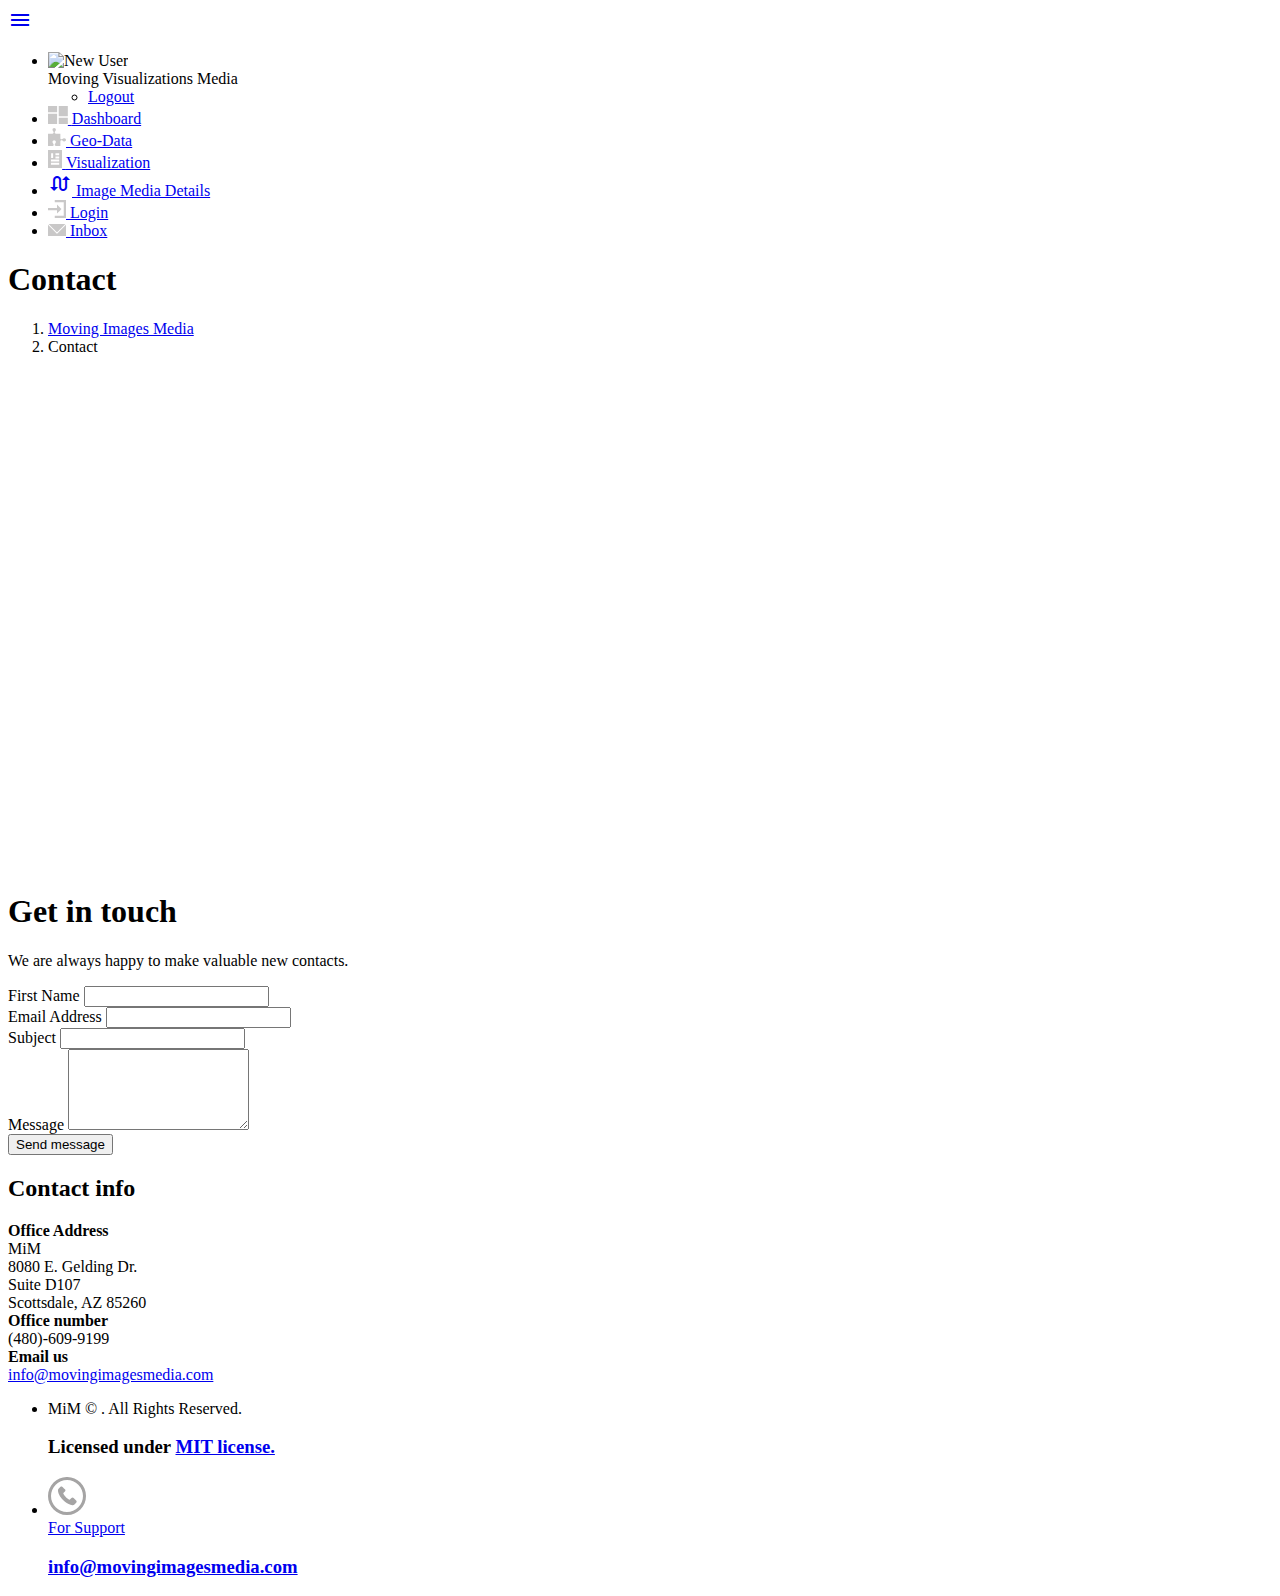
==== contact.html @ f36c9e36 "Add files via upload" ====
<!doctype html>
<html lang="">
<head>
<meta charset="utf-8">
<meta http-equiv="X-UA-Compatible" content="IE=edge">
<meta name="description" content="Contact Page | Moving Images Media">
<meta content="width=device-width, initial-scale=1, user-scalable=no" name="viewport">
<title>Contact Page | Moving Images Media</title>
<link rel="shortcut icon" type="image/x-icon" href="themes/images/favicon.ico">

<!-- Google icon -->
<link href="https://fonts.googleapis.com/icon?family=Material+Icons" rel="stylesheet">

<!-- Bootstrap css -->
<link rel="stylesheet" type="text/css" href="assets/css/bootstrap.min.css">

<!-- Propeller css -->
<link rel="stylesheet" type="text/css" href="assets/css/propeller.min.css">

<!-- Propeller theme css-->
<link rel="stylesheet" type="text/css" href="themes/css/propeller-theme.css" />

<!-- Propeller admin theme css-->
<link rel="stylesheet" type="text/css" href="themes/css/propeller-admin.css">

</head>

<body>
<!-- Header Starts -->
<!--Start Nav bar -->
<nav class="navbar navbar-inverse navbar-fixed-top pmd-navbar pmd-z-depth">

	<div class="container-fluid">
		<div class="pmd-navbar-right-icon pull-right navigation">


			<!-- Notifications -->

		<!-- Brand and toggle get grouped for better mobile display -->
		<div class="navbar-header">
			<a href="javascript:void(0);" data-target="basicSidebar" data-placement="left" data-position="slidepush" is-open="true" is-open-width="1200" class="btn btn-sm pmd-btn-fab pmd-btn-flat pmd-ripple-effect pull-left margin-r8 pmd-sidebar-toggle"><i class="material-icons md-light">menu</i></a>
		  <a href="index.html" class="navbar-brand">

		  </a>
		</div>
	</div>

</nav><!--End Nav bar -->
<!-- Header Ends -->

<!-- Sidebar Starts -->
<div class="pmd-sidebar-overlay"></div>

<!-- Left sidebar -->
<aside id="basicSidebar" class="pmd-sidebar  sidebar-default pmd-sidebar-slide-push pmd-sidebar-left pmd-sidebar-open bg-fill-darkblue sidebar-with-icons" role="navigation">
	<ul class="nav pmd-sidebar-nav">

		<!-- User info -->
		<li class="dropdown pmd-dropdown pmd-user-info visible-xs visible-md visible-sm visible-lg">
			<a aria-expanded="false" data-toggle="dropdown" class="btn-user dropdown-toggle media" data-sidebar="true" aria-expandedhref="javascript:void(0);">
				<div class="media-left">
					<img src="themes/images/user-icon.png" alt="New User">
				</div>
				<div class="media-body media-middle">Moving Visualizations Media</div>
				<div class="media-right media-middle"><i class="dic-more-vert dic"></i></div>
			</a>
			<ul class="dropdown-menu">
				<li><a href="login.html">Logout</a></li>
			</ul>
		</li><!-- End user info -->

		<li>
			<a class="pmd-ripple-effect" href="mimdex.html">
				<i class="media-left media-middle"><svg version="1.1" x="0px" y="0px" width="19.83px" height="18px" viewBox="287.725 407.535 19.83 18" enable-background="new 287.725 407.535 19.83 18"
	 xml:space="preserve">
<g>
	<path fill="#C9C8C8" d="M307.555,407.535h-9.108v10.264h9.108V407.535z M287.725,407.535v6.232h9.109v-6.232H287.725z
		 M296.834,415.271h-9.109v10.264h9.109V415.271z M307.555,419.303h-9.108v6.232h9.108V419.303z"/>
</g>
</svg></i>
				<span class="media-body">Dashboard</span>
			</a>
		</li>

		<li class="dropdown pmd-dropdown">
			<a aria-expanded="false" data-toggle="dropdown" class="btn-user dropdown-toggle media" data-sidebar="true" href="mimdex.html">
				<i class="media-left media-middle"><svg version="1.1" x="0px" y="0px" width="18px" height="18.001px" viewBox="0 0 18 18.001" enable-background="new 0 0 18 18.001" xml:space="preserve">
<path fill="#C9C8C8" d="M6.188,0.001C5.232,0.001,4.5,0.732,4.5,1.688c0,0.394,0.166,0.739,0.334,1.02L5.45,3.71
	c0.113,0.113,0.176,0.341,0.176,0.51v0.281c0,0.619-0.506,1.125-1.125,1.125H0.282c-0.169,0-0.281,0.112-0.281,0.281V17.72
	c0,0.168,0.112,0.281,0.281,0.281h4.219c0.619,0,1.125-0.506,1.125-1.125v-0.281c0-0.168-0.063-0.397-0.176-0.509
	c0,0-0.615-0.946-0.615-1.002C4.666,14.802,4.5,14.457,4.5,14.063c0-0.956,0.731-1.688,1.688-1.688s1.688,0.731,1.688,1.688
	c0,0.394-0.166,0.739-0.334,1.02l-0.616,1.002c-0.056,0.112-0.176,0.341-0.176,0.509v0.281c0,0.619,0.506,1.125,1.125,1.125h4.219
	c0.168,0,0.281-0.113,0.281-0.281V13.5c0-0.619,0.506-1.125,1.125-1.125h0.281c0.169,0,0.396,0.063,0.51,0.176
	c0,0,0.945,0.616,1.002,0.616c0.337,0.168,0.626,0.334,1.02,0.334c0.956,0,1.687-0.731,1.687-1.687c0-0.957-0.731-1.688-1.687-1.688
	c-0.394,0-0.738,0.166-1.02,0.334l-1.002,0.616c-0.113,0.056-0.341,0.176-0.51,0.176H13.5c-0.619,0-1.125-0.506-1.125-1.125V5.908
	c0-0.168-0.113-0.281-0.281-0.281H7.875c-0.619,0-1.125-0.506-1.125-1.125V4.221c0-0.168,0.063-0.397,0.176-0.51
	c0,0,0.616-0.945,0.616-1.001c0.168-0.281,0.334-0.626,0.334-1.02C7.875,0.733,7.144,0.002,6.188,0.001L6.188,0.001z"/>
</svg></i>
				<span class="media-body">Geo-Data</span>
				<div class="media-right media-bottom"><i class="dic-more-vert dic"></i></div>
			</a>
			<ul class="dropdown-menu">

			</ul>
		</li>
		<li class="dropdown pmd-dropdown">
			<a aria-expanded="false" data-toggle="dropdown" class="btn-user dropdown-toggle media" data-sidebar="true" href="mimdex.html">
				<i class="media-left media-middle"><svg version="1.1" x="0px" y="0px" width="14.187px" height="18px" viewBox="0 0 14.187 18" enable-background="new 0 0 14.187 18" xml:space="preserve">
				<path fill="#C9C8C8" d="M0,0v18h14.187V0H0z M3.121,3.293h2.023v4.767H3.121V3.293z M11.211,14.764H2.948v-2.022h8.263V14.764
					L11.211,14.764z M11.211,11.585H2.948V9.563h8.263V11.585L11.211,11.585z M11.211,8.407H7.455V6.385h3.756V8.407z M11.211,5.229
					H7.455V3.207h3.756V5.229z"/>
				</svg></i>
				<span class="media-body">Visualization</span>
				<div class="media-right media-bottom"><i class="dic-more-vert dic"></i></div>
			</a>
			<ul class="dropdown-menu">

			</ul>
		</li>
		<li class="dropdown pmd-dropdown">
			<a aria-expanded="false" data-toggle="dropdown" class="btn-user dropdown-toggle media" data-sidebar="true" href="mimdex.html">
				<i class="material-icons media-left pmd-sm">swap_calls</i>
				<span class="media-body">Image Media Details</span>
				<div class="media-right media-bottom"><i class="dic-more-vert dic"></i></div>
			</a>
			<ul class="dropdown-menu">
			</ul>
		</li>
		<li>
			<a class="pmd-ripple-effect" href="login.html">
				<i class="media-left media-middle">
				<svg version="1.1" id="Layer_1" x="0px" y="0px" width="18px" height="18px" viewBox="288.64 337.535 18 18" enable-background="new 288.64 337.535 18 18" xml:space="preserve">
				<path fill="#C9C8C8" d="M295.39,337.535v2.25h9v13.5h-9v2.25h11.25v-18H295.39z M297.64,342.035v3.375h-9v2.25h9v3.375l3.375-3.375
					l1.125-1.125l-1.125-1.125L297.64,342.035z"/>
				</svg></i>
				<span class="media-body">Login</span>
			</a>
		</li>
		<li>
			<a class="pmd-ripple-effect" href="inbox.html">
				<i class="media-left media-middle">
				<svg version="1.1" x="0px" y="0px" width="18px" height="12.479px" viewBox="288.64 363.118 18 12.479" enable-background="new 288.64 363.118 18 12.479" xml:space="preserve">
					<g transform="translate(641.29613,1096.2351)">
						<path fill="#C9C8C8" d="M-352.656-726.466v-5.828l4.484,4.484c2.467,2.466,4.499,4.484,4.516,4.484s2.049-2.018,4.516-4.484
							l4.484-4.484v5.828v5.828h-9h-9V-726.466z M-347.854-728.929l-4.188-4.188h8.385h8.386l-4.188,4.188
							c-2.304,2.303-4.192,4.188-4.198,4.188S-345.551-726.626-347.854-728.929z"/>
					</g>
				</svg></i>
				<span class="media-body">Inbox</span>
			</a>
		</li>


	</ul>
</aside><!-- End Left sidebar -->
<!-- Sidebar Ends -->

<!--content area start-->
<div id="content" class="pmd-content inner-page">

	<!--tab start-->
	<div class=" container-fluid full-width-container contact">
		<div class="row map-location">
			<div class="section col-lg-12 col-md-12 col-sm-12 col-xs-12" id="contact">
				<!--section-title -->
				<h1 class="section-title" id="contact-title">
					<span class="ff-titillium">Contact</span>
				</h1><!--section-title end -->
				<!--breadcrum start-->
                <ol class="breadcrumb text-left">
                  <li><a href="mimdex.html">Moving Images Media</a></li>
                  <li class="active">Contact</li>
                </ol><!--breadcrum end -->

				<section class="contact-page">
   					<div class="row contact-map">
      					<div class="iframe-overlay" style="max-width:100%;overflow:hidden;height:500px;">
      						<div style="height:100%; width:100%;max-width:100%;" id="google-maps-display">
            					<iframe src="https://www.google.com/maps/embed?pb=!1m18!1m12!1m3!1d5587.899611825047!2d-111.9062064513579!3d33.6160709955108!2m3!1f0!2f0!3f0!3m2!1i1024!2i768!4f13.1!3m3!1m2!1s0x872b744d1d77e825%3A0xfa8511f7c7767cc0!2s8080+E+Gelding+Dr+D107%2C+Scottsdale%2C+AZ+85260!5e0!3m2!1sen!2sus!4v1547985041701" width="100%" height="100%" frameborder="0" style="border:0" allowfullscreen></iframe>
      						</div>
      					</div>
      					<div class="contact-form">
      						<div>
        						<div class="row">
          							<div class="col-lg-8 col-lg-offset-2 col-md-8 col-md-offset-2 col-sm-12 col-xs-12">
                						<div class="contact-details pmd-card pmd-z-depth fill">
                    						<div class="col-lg-8 col-md-8 col-sm-8 col-xs-12 feedback-form">
                        						<h1 class="pmd-display1">Get in touch</h1>
                        						<p class="sub-title">We are always happy to make valuable new contacts.</p>
                        						<div class="common-form-style">
													<form class="account-setting" method="post">
														<div class="row">
															<div class="col-lg-6">
																<div class="form-group pmd-textfield pmd-textfield-floating-label">
																	<label for="fname">First Name</label>
																	<input type="text" class="form-control" id="fname">
																</div>
															</div>
															<div class="col-lg-6">
																<div class="form-group pmd-textfield pmd-textfield-floating-label">
																	<label for="email">Email Address</label>
																	<input type="email" class="form-control" id="email">
																</div>
															</div>
														</div>
														<div class="form-group pmd-textfield pmd-textfield-floating-label">
															<label for="sub">Subject</label>
															<input type="text" id="sub" class="form-control">
														</div>
														<div class="form-group pmd-textfield pmd-textfield-floating-label">
															<label for="message">Message</label>
															<textarea id="message" class="form-control" rows="5"></textarea>
														</div>
														<button class="btn pmd-btn-raised pmd-ripple-effect btn-primary green " type="submit">Send message</button>
													</form>
                        						</div>
                    						</div>
											<div class="col-lg-4 col-md-4 col-sm-4 col-xs-12 adress-col">
												<h2 class="content-title">Contact info</h2>
												<div class="contact-info location">
													<span><b>Office Address</b><br>
													MiM <br>8080 E. Gelding Dr.<br>Suite D107 <br>Scottsdale, AZ 85260</span>
												</div>
												<div class="contact-info customer-care">
													<span><b>Office number</b><br>
													(480)-609-9199</span>
												</div>
												<div class="contact-info mail-us">
													<span><b>Email us</b><br>
													<a href="mailto:info@movingimagesmedia.com">info@movingimagesmedia.com</a></span>
												</div>
											</div>
           								</div>
            						</div>
         						</div>
       						</div>
     					</div>
  					</div>
 				</section> <!-- section content end 8080 East Gelding Dr., Suite D107 Scottsdale, AZ 85260
480.609.9199   |   info@movingimagesmedia.com-->
			</div>
		</div>
	</div><!-- tab end -->

</div><!-- content area end -->

<!-- Footer Starts -->
<footer class="admin-footer">
 <div class="container-fluid">
 	<ul class="list-unstyled list-inline">
	 	<li>
			<span class="pmd-card-subtitle-text">MiM &copy; <span class="auto-update-year"></span>. All Rights Reserved.</span>
			<h3 class="pmd-card-subtitle-text">Licensed under <a href="https://opensource.org/licenses/MIT" target="_blank">MIT license.</a></h3>
        </li>

        <li class="pull-right for-support">
			<a href="mailto:info@movingimagesmedia.com">
          		<div>
					<svg x="0px" y="0px" width="38px" height="38px" viewBox="0 0 38 38" enable-background="new 0 0 38 38">
<g><path fill="#A5A4A4" d="M25.621,21.085c-0.642-0.682-1.483-0.682-2.165,0c-0.521,0.521-1.003,1.002-1.524,1.523
		c-0.16,0.16-0.24,0.16-0.44,0.08c-0.321-0.2-0.683-0.32-1.003-0.521c-1.483-0.922-2.726-2.125-3.809-3.488
		c-0.521-0.681-1.002-1.402-1.363-2.205c-0.04-0.16-0.04-0.24,0.08-0.4c0.521-0.481,1.002-1.003,1.524-1.483
		c0.721-0.722,0.721-1.524,0-2.246c-0.441-0.44-0.842-0.842-1.203-1.202c-0.441-0.441-0.842-0.842-1.243-1.243
		c-0.642-0.642-1.483-0.642-2.165,0c-0.521,0.521-1.002,1.002-1.524,1.523c-0.481,0.481-0.722,1.043-0.802,1.685
		c-0.08,1.042,0.16,2.085,0.521,3.047c0.762,2.085,1.925,3.849,3.328,5.532c1.884,2.286,4.17,4.05,6.815,5.333
		c1.203,0.562,2.406,1.002,3.729,1.123c0.922,0.04,1.724-0.201,2.365-0.923c0.441-0.521,0.923-0.922,1.403-1.403
		c0.682-0.722,0.682-1.563,0-2.245C27.265,22.729,26.423,21.927,25.621,21.085z"/>
	<path fill="#A5A4A4" d="M32.437,5.568C28.869,2,24.098-0.005,19.005-0.005S9.182,2,5.573,5.568C2.005,9.177,0,13.908,0,19
		s1.965,9.823,5.573,13.432c3.568,3.568,8.34,5.573,13.432,5.573s9.823-1.965,13.431-5.573
		C39.854,25.014,39.854,12.985,32.437,5.568z M30.299,30.294c-3.003,3.045-7.021,4.695-11.293,4.695
		c-4.272,0-8.291-1.65-11.294-4.695C4.666,27.29,3.016,23.271,3.016,19c0-4.272,1.649-8.291,4.695-11.294
		c3.003-3.003,7.022-4.695,11.294-4.695c4.272,0,8.291,1.649,11.293,4.695C36.56,13.924,36.56,24.075,30.299,30.294z"/>
</g></svg>
            	</div>
            	<div>
				  <span class="pmd-card-subtitle-text">For Support</span>
				  <h3 class="pmd-card-title-text">info@movingimagesmedia.com</h3>
				</div>
            </a>
        </li>
    </ul>
 </div>
</footer>
<!-- Footer Ends -->

<!-- Scripts Starts -->
<script src="assets/js/jquery-1.12.2.min.js"></script>
<script src="assets/js/bootstrap.min.js"></script>
<script src="assets/js/propeller.min.js"></script>
<script>
	$(document).ready(function() {
		var sPath=window.location.pathname;
		var sPage = sPath.substring(sPath.lastIndexOf('/') + 1);
		$(".pmd-sidebar-nav").each(function(){
			$(this).find("a[href='"+sPage+"']").parents(".dropdown").addClass("open");
			$(this).find("a[href='"+sPage+"']").parents(".dropdown").find('.dropdown-menu').css("display", "block");
			$(this).find("a[href='"+sPage+"']").parents(".dropdown").find('a.dropdown-toggle').addClass("active");
			$(this).find("a[href='"+sPage+"']").addClass("active");
		});
		$(".auto-update-year").html(new Date().getFullYear());
	});
</script>

<!-- Scripts Ends -->

</body>
</html>
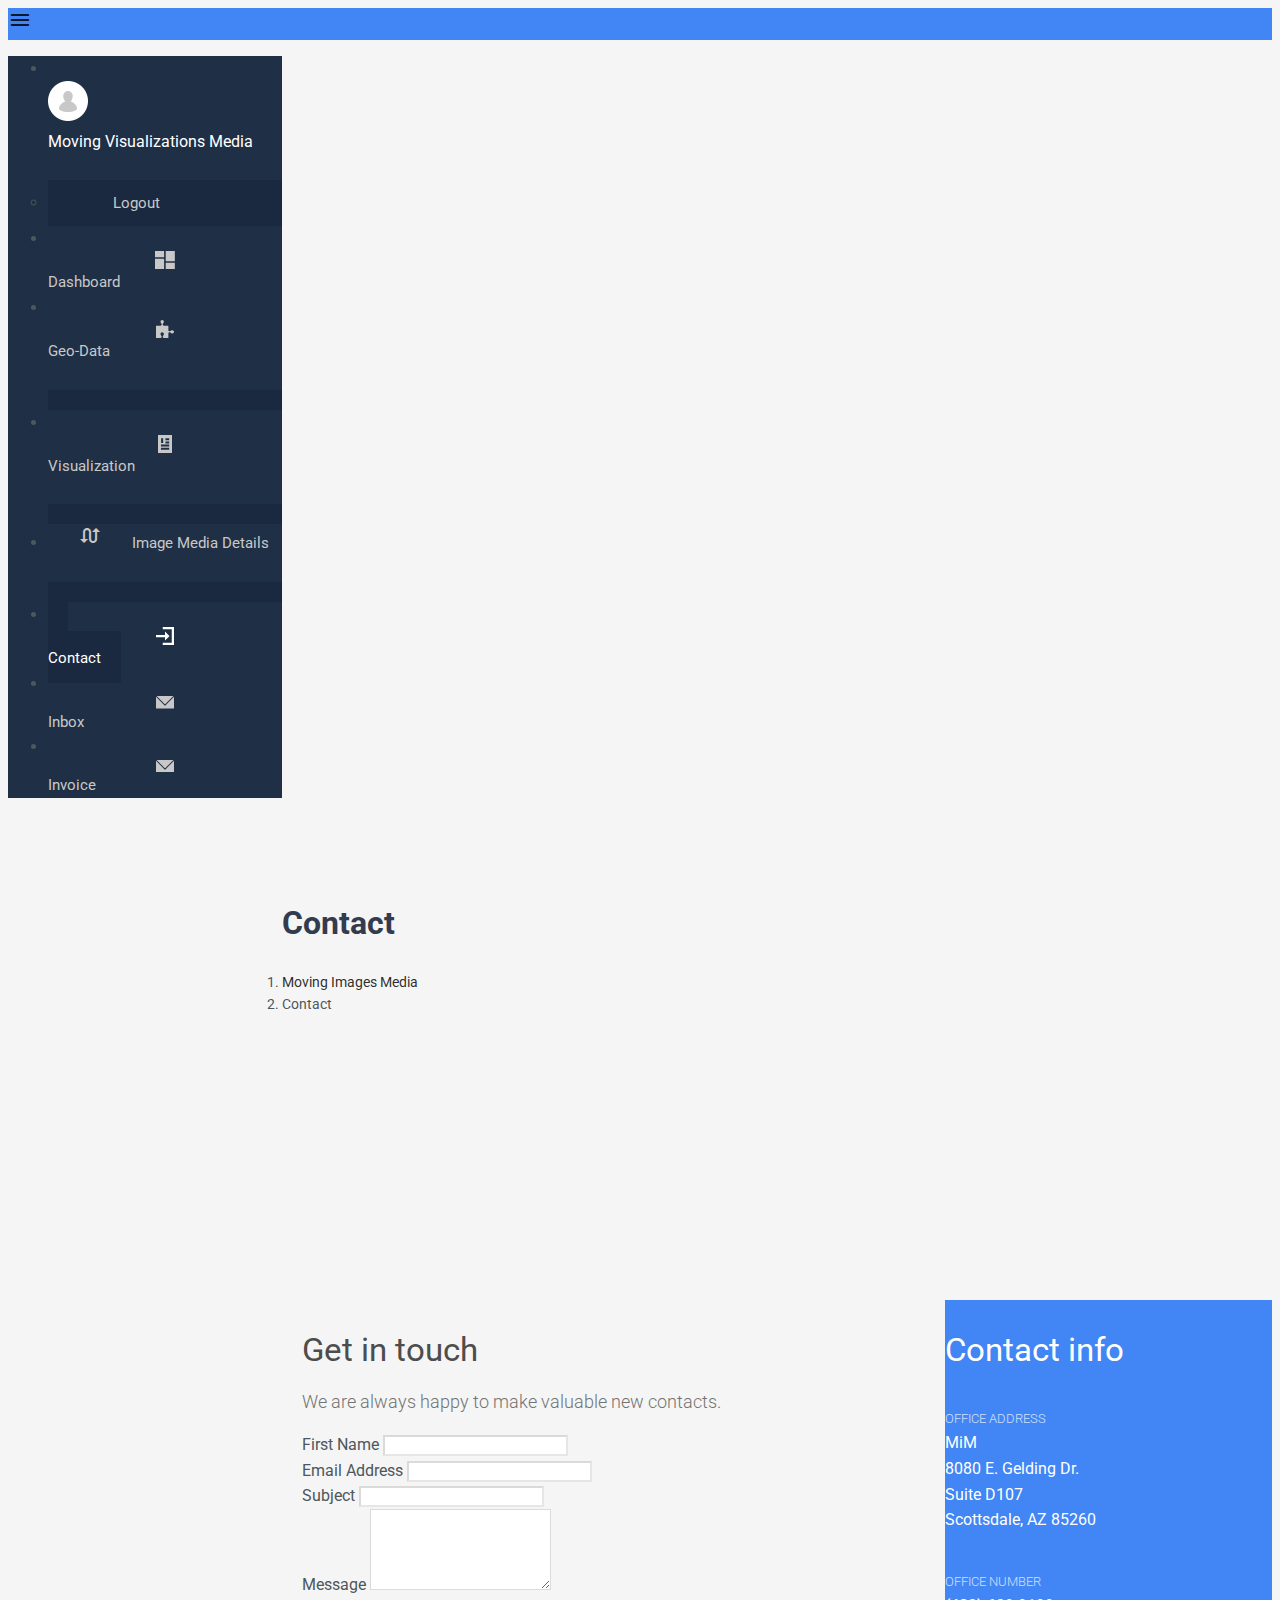
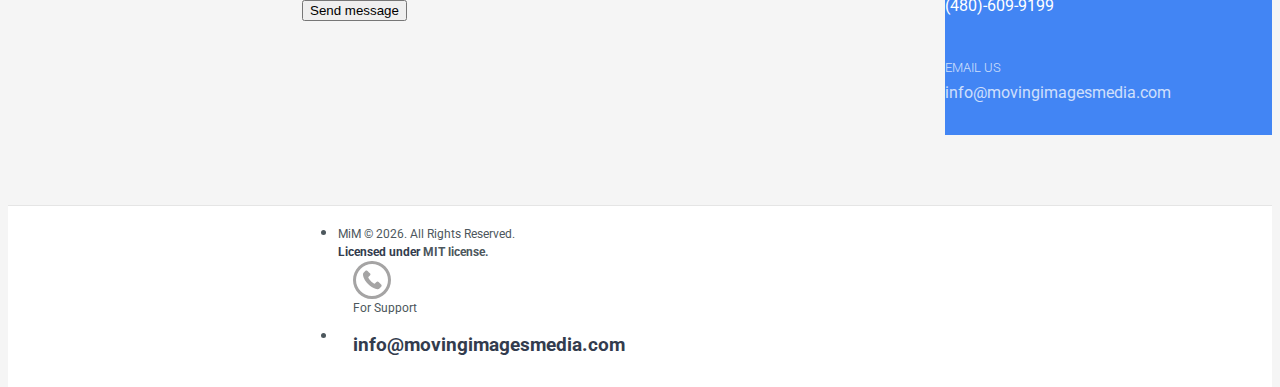
==== commit bc3d6467: "Update contact.html" ====
--- a/contact.html
+++ b/contact.html
@@ -127,17 +127,17 @@
 			</ul>
 		</li>
 		<li>
-			<a class="pmd-ripple-effect" href="login.html">
+			<a class="pmd-ripple-effect" href="contact.html">
 				<i class="media-left media-middle">
 				<svg version="1.1" id="Layer_1" x="0px" y="0px" width="18px" height="18px" viewBox="288.64 337.535 18 18" enable-background="new 288.64 337.535 18 18" xml:space="preserve">
 				<path fill="#C9C8C8" d="M295.39,337.535v2.25h9v13.5h-9v2.25h11.25v-18H295.39z M297.64,342.035v3.375h-9v2.25h9v3.375l3.375-3.375
 					l1.125-1.125l-1.125-1.125L297.64,342.035z"/>
 				</svg></i>
-				<span class="media-body">Login</span>
+				<span class="media-body">Contact</span>
 			</a>
 		</li>
 		<li>
-			<a class="pmd-ripple-effect" href="inbox.html">
+			<a class="pmd-ripple-effect" href="inbox2.html">
 				<i class="media-left media-middle">
 				<svg version="1.1" x="0px" y="0px" width="18px" height="12.479px" viewBox="288.64 363.118 18 12.479" enable-background="new 288.64 363.118 18 12.479" xml:space="preserve">
 					<g transform="translate(641.29613,1096.2351)">
@@ -149,7 +149,19 @@
 				<span class="media-body">Inbox</span>
 			</a>
 		</li>
-
+		<li>
+			<a class="pmd-ripple-effect" href="invoice.html">
+				<i class="media-left media-middle">
+				<svg version="1.1" x="0px" y="0px" width="18px" height="12.479px" viewBox="288.64 363.118 18 12.479" enable-background="new 288.64 363.118 18 12.479" xml:space="preserve">
+					<g transform="translate(641.29613,1096.2351)">
+						<path fill="#C9C8C8" d="M-352.656-726.466v-5.828l4.484,4.484c2.467,2.466,4.499,4.484,4.516,4.484s2.049-2.018,4.516-4.484
+							l4.484-4.484v5.828v5.828h-9h-9V-726.466z M-347.854-728.929l-4.188-4.188h8.385h8.386l-4.188,4.188
+							c-2.304,2.303-4.192,4.188-4.198,4.188S-345.551-726.626-347.854-728.929z"/>
+					</g>
+				</svg></i>
+				<span class="media-body">Invoice</span>
+			</a>
+		</li>
 
 	</ul>
 </aside><!-- End Left sidebar -->
--- a/themes/css/propeller-theme.css
+++ b/themes/css/propeller-theme.css
@@ -0,0 +1,160 @@
+/*!
+ * Propeller v1.1.0 (http://propeller.in)
+ * Copyright 2016-2017 Digicorp, Inc.
+ * Licensed under MIT (http://propeller.in/LICENSE)
+ */
+
+/* 
+---------------------------------------
+	Propeller Style Guide Version 1.1.0
+---------------------------------------	
+* 	Primary Color : #001E80
+* 	Secondary Color : #4acc8e
+* 	Highlighted Text (Title) Color & Fonts : #333c4e, 'Roboto', sans-serif
+* 	Body Text Color & Fonts : #333c4e, 'Roboto', sans-serif
+font-family: 'Roboto', sans-serif;
+font-family: 'Roboto', sans-serif;
+
+---------------------------------------
+	Elements Covered
+---------------------------------------
+* 	Typography
+* 	Buttons
+* 	Icons
+* 	Form Elements and theme
+--------------------------------------- */
+
+@import url(https://fonts.googleapis.com/css?family=Roboto:400,700|Roboto:100,300,400,500,700);
+
+html { height:100%;}
+body {font-family: 'Roboto', sans-serif; font-size:16px; line-height:1.6; color:#4d575d; background-color:#f5f5f5;}
+
+/*======= Typography =======*/
+
+/* Font Size */
+.pmd-display-4 {font-size:42px;line-height:1.4;}
+.pmd-display-3 {font-size:28px;}
+.pmd-display-2 {font-size:24px;}
+.pmd-display-1 {font-size:20px;}
+h5{font-size:16px;}
+
+/* Custom Font Family */
+.ff-roboto{font-family: 'Roboto', sans-serif !important;}
+.ff-Roboto{font-family: 'Roboto', sans-serif !important;}
+.fw-light{font-weight:300;}
+.fw-regular{font-weight:400;}
+.fw-medium{font-weight:500;}
+.fw-bold{font-weight:700;}
+
+/* Color & Weight style */
+h1, h2, h3, h4, h5, h6{ color:#333c4e; font-family:'Roboto', sans-serif;}
+h1 strong, h2 strong, h3 strong, h4 strong, h5 strong{font-weight:700;}
+
+/* Other Element Style */
+em{font-style:italic;font-family: 'Roboto', sans-serif;}
+.lead {font-size:20px; color: rgba(51, 60, 78, 0.75); margin-bottom:25px; line-height:1.3}
+strong, b{font-weight:700; color:#333c4e;}
+label{font-weight:400;}
+a:hover, a:focus{color:#4acc8e;}
+a{ color:rgba(0, 0, 0, 0.84); text-decoration:none; outline:none;}
+/*a:hover, a:focus, a:active{color:#00a9a6;text-decoration:underline;}*/
+
+/*======= Input Field =======*/
+.pmd-textfield .form-control{border-color:rgba(0,0,0,0.14);}
+.pmd-textfield-focused{background-color:#001E80;}
+
+/* Input Field & Selectbox Inverse Theme */
+form.theme-inverse .pmd-textfield-focused, form.theme-inverse .pmd-textfield.has-error .form-control:invalid ~ .pmd-textfield-focused, form.theme-inverse .pmd-radio *:checked + span.pmd-radio-label::after{background-color: #ffffff;}
+form.theme-inverse .pmd-textfield.has-error .form-control:invalid ~ .has-error-text, form.theme-inverse .pmd-textfield-floating-label label{color:rgba(255,255,255,0.54);}
+form.theme-inverse .pmd-textfield.has-error .form-control:invalid{border-color:rgba(255,255,255,0.54); color:#fff;}
+form.theme-inverse .has-error.pmd-textfield-floating-label.pmd-textfield-floating-label-completed label, form.theme-inverse .radio, form.theme-inverse .checkbox{color:#fff;}
+form.theme-inverse .select2-container--default .select2-selection--single .select2-selection__rendered, form.theme-inverse .pmd-textfield .form-control{color:#fff;border-color:rgba(255,255,255,0.54)}
+
+/*======= Error Input =======*/
+.pmd-textfield.has-error .form-control:invalid{color:#e73e52;border-color:#e73e52}
+.pmd-textfield.has-error .form-control:invalid ~ .pmd-textfield-focused{background-color:#e73e52;}
+.has-error.pmd-textfield-floating-label.pmd-textfield-floating-label-completed label{color:#e73e52; opacity:0.64;}
+.pmd-textfield.has-error .form-control:invalid ~ .has-error-text{font-size:12px;color:#e73e52;opacity:0.87;}
+
+/*======= Background fill Color =======*/
+.bg-fill-primary-color {background-color:#4285f4;} /*Propeller Primary color*/
+.bg-fill-secondary-color {background-color:#4ACC8E;} /*Propeller Secondary color*/
+.bg-fill-white {background-color:#ffffff;}
+.bg-fill-darkgrey {background-color:#333333;}
+.bg-fill-yellow { background-color:#ffc776;}
+.bg-fill-darkblue {background-color:#333c4e;}
+
+/*======= Typography fill Color =======*/
+.typo-fill-darkblue {background-color:#333c4e;}
+.typo-fill-darkblue-contrast{ background-color: rgba(51,60,78,0.87);}
+.typo-fill-darkblue-contrast-light{ background-color: rgba(51,60,78,0.54);}
+
+/*======= Button =======*/
+
+/* Primary Button */
+/*.btn-primary{background-color:#4acc8e;}
+.btn-primary:hover, .btn-primary:focus, .btn-primary:active, .btn-primary:active:focus{background-color:#38B177; color:#fff;}*/
+
+/* Secondary Button */
+.btn-secondary{ background-color:#3c87da; color:#fff;}
+.btn-secondary:hover, .btn-secondary:focus, .btn-secondary:active{background-color:#1e77d8; color:#fff;}
+
+/* Outline Button */
+.pmd-btn-outline{background-color:transparent;border:1px solid #4acc8e;color:#4acc8e;}
+.pmd-btn-outline:hover, .pmd-btn-outline:focus, .pmd-btn-outline:active{background-color:#4acc8e; color:#fff;}
+
+/* Default Button */
+.btn-default{background-color:transparent;color:#333c4e;}
+.btn-default:hover, .btn-default:focus, .btn-default:active{background-color:rgba(51,60,78,0.16); color:#333c4e;}
+
+/* Button Ripple Background */
+.btn .ink{background-color:rgba(255,255,255,0.74)}
+
+/*======= Checkbox =======*/
+.pmd-checkbox [type="checkbox"]:checked + .pmd-checkbox-label::before{ background-color:#4acc8e; border-color:#4acc8e;}
+/* inverse */
+.pmd-card-inverse .pmd-checkbox [type="checkbox"]:checked + .pmd-checkbox-label::before{background-color:#4acc8e; border-color:#4acc8e;}
+
+/*======= Radio =======*/
+.pmd-radio > span.pmd-radio-label::after{background-color:#4acc8e;}
+.pmd-radio *:checked + span.pmd-radio-label::before{border-color:#4acc8e;}
+/* inverse */
+.pmd-card-inverse .pmd-radio > span.pmd-radio-label::after{background-color:#4acc8e;}
+.pmd-card-inverse .pmd-radio *:checked + span.pmd-radio-label::before{ border-color:#4acc8e;}
+
+/*======= Rounded Checkbox Theme =======*/
+/* Normal */
+.checkbox-rounded .pmd-checkbox.active span{color:#fff;font-weight:600;}
+.checkbox-rounded .pmd-checkbox.active{background-color:#4acc8e}
+.checkbox-rounded .pmd-checkbox [type="checkbox"]:not(:checked) + .pmd-checkbox-label::after, .checkbox-rounded .pmd-checkbox [type="checkbox"]:not(:checked) + .pmd-checkbox-label::after{color:#4acc8e;}
+/* Checked */
+.checkbox-rounded .pmd-checkbox [type="checkbox"]:checked + .pmd-checkbox-label::before{background-color:#fff;border-color:#fff;}
+.checkbox-rounded .pmd-checkbox [type="checkbox"]:checked + .pmd-checkbox-label::after{color:#4acc8e;}
+
+/* Inverse Theme */
+/* Normal */
+form.theme-inverse .checkbox-rounded .pmd-checkbox [type="checkbox"]:not(:checked) + .pmd-checkbox-label::before{border-color:rgba(0,0,0,0.34)}
+form.theme-inverse .checkbox-rounded .pmd-checkbox [type="checkbox"]:not(:checked) + .pmd-checkbox-label::after, form.theme-inverse .checkbox-rounded .pmd-checkbox [type="checkbox"]:checked + .pmd-checkbox-label::after{color:#4acc8e;}
+/* Checked */
+form.theme-inverse .checkbox-rounded .pmd-checkbox [type="checkbox"]:checked + .pmd-checkbox-label::before{border-color:#fff;background-color:#fff;}
+
+/*======= Background fill Color =======*/
+.bg-fill-primary-color {background-color:#4285F4;} /*Propeller Primary color*/
+.bg-fill-secondary-color {background-color: #51D184;} /*Propeller Secondary color*/
+.bg-fill-darkblue {background-color: #1a2940;}
+.bg-fill-lightblue {background-color: #1f2f46;}
+.bg-fill-white {background-color:#ffffff;}
+.bg-fill-orange { background-color:#f7912f;}
+.bg-fill-violet { background-color:#04B5A3;}
+.bg-fill-green { background-color:#3CAD45; }
+.bg-fill-lightblue { background-color: #2f7af7;}
+.bg-fill-feedback { background-color:#3c98d9;}
+.bg-fill-sky { background-color:#65bfff;}
+.bg-fill-red{ background-color:#EF3648;}
+
+/*======= Navbar =======*/
+.navbar-inverse .navbar-nav > li > a{ color:#fff;}
+.navbar-inverse .navbar-brand{color:#fff;}
+.pmd-user-info a{color:#fff;}
+.navbar-inverse .navbar-nav > .open > a, .navbar-inverse .navbar-nav > .open > a:hover, .navbar-inverse .navbar-nav > .open > a:focus,
+.navbar-inverse .navbar-nav > .active > a, .navbar-inverse .navbar-nav > .active > a:hover, .navbar-inverse .navbar-nav > .active > a:focus{ background-color:#2764c9;}--- a/themes/css/propeller-admin.css
+++ b/themes/css/propeller-admin.css
@@ -0,0 +1,551 @@
+/*!
+ * Propeller v1.1.0 (http://propeller.in)
+ * Copyright 2016-2017 Digicorp, Inc.
+ * Licensed under MIT (http://propeller.in/LICENSE)
+ */
+body, html{ height:100%;}
+.pmd-content{ min-height:100%;}
+.dashboard .card-header.no-margin { margin:0;}
+.dashboard .pmd-card{ margin-bottom:30px;}
+.caret { border-left:5px solid rgba(0, 0, 0, 0); border-right:4px solid rgba(0, 0, 0, 0); border-top:5px solid;}
+.pmd-navbar.navbar .btn.pmd-btn-fab:hover, .pmd-navbar.navbar .btn.pmd-btn-fab:focus, .pmd-navbar.navbar .btn.pmd-btn-fab.focus { color: #fff;}
+
+/*========================== header css ===========================*/
+.navbar-inverse{ background-color:#4285f4; border-color:#4285f4;}
+.navbar-inverse .navbar-brand svg{ display:inline-block; float:left; vertical-align:top;}
+@media (max-width: 767px) {
+	.navbar-brand > svg{ height:40px; width:auto;}
+}
+	
+/*============================= notification =========================*/
+.notification .pmd-badge[data-badge]::after{ background-color:#fff; color:#333;}
+.notification .pmd-dropdown-menu-container { top:65px;}
+.notification.open .pmd-dropdown-menu-container:after{ border-bottom: 6px solid #ffffff; border-left: 6px solid rgba(0, 0, 0, 0);border-right: 6px solid rgba(0, 0, 0, 0); content: ""; display: inline-block; right: 24px; position: absolute; top: -6px;}
+.notification .notification-blank { padding:120px 16px; text-align:center; opacity:0.7;}
+nav .notification .notification-blank span.dic { display:block; font-size:58px; margin-bottom:10px; opacity:0.3;}
+.notification .dropdown-menu { padding:0; width:320px; position:relative;}
+.notification a.dropdown-toggle{ margin-top:25px;}
+.notification a{ position:relative; overflow:visible;}
+.notification .list-group-item { background:#F9F9F9; line-height:15px; cursor:pointer; float:left; width:100%;}
+.notification .list-group-item { padding:0; border-top:1px solid #ebebeb; margin:0;}
+.notification .list-group-item a { border:0;}
+.notification .list-group-item .avatar-list-img40x40 { margin-top:0;}
+.notification .list-group-item .list-group-item-text { line-height:1.4; display:block; white-space:normal; font-size:14px;}
+.notification .list-group-item .list-group-item-date { color:rgba(0, 0, 0, 0.44); font-size:13px;  display:block;}
+.notification .list-group-item > a { padding:16px; right:0; margin-top:0;}
+.notification .list-group-item.unread { background:#fff;}
+.notification .list-group-item:hover { background:#F5F5F5;}
+.pmd-navbar .navbar-nav > li.notification svg { margin-right:0;}
+.notification .nav-dropdown h3 a { text-decoration:underline; margin-top:0;}
+.notification .nav-dropdown h3 a:hover { text-decoration:none;}
+.avatar-list-img40x40{width:40px;height:40px;border-radius:50%;display:table-cell;overflow:hidden;vertical-align:middle;position:relative; text-align:center; }
+.avatar-list-img40x40 .dic { vertical-align:middle;}
+.avatar-list-img40x40 {width:40px;height:40px;border-radius:50%;display:inline-block;overflow:hidden;vertical-align:middle;position:relative; line-height: 38px;} 
+.avatar-list-img40x40 img {max-height: 40px; width: auto;  height: auto; max-width: 40px; display:inline-block;}
+.avatar-list-img140x140{width:140px;height:140px; border-radius:50%;display:inline-block;overflow:hidden;vertical-align:middle;position:relative; text-align:center; line-height:140px; margin:0 auto;}
+.avatar-list-img140x140::after {border-radius: 50%;box-shadow: 0 0 2px rgba(0, 0, 0, 0.3) inset;content: "";height: 140px;left: 0;position: absolute;top: 0;width: 140px;z-index: 100;}
+.avatar-list-img140x140 img {max-height: 140px; width: auto;  height: auto; max-width: 140px; display:inline-block;}
+.notification .pmd-list-avatar{ display:inline;}
+@media (max-width: 767px) {
+.notification a.dropdown-toggle{margin-top: 18px;}	
+}
+
+/*============================= content area =========================*/
+.pmd-content{padding-top: 63px; padding-bottom:90px; padding-left:0; padding-right:0;}
+.pmd-content .container-fluid { max-width:1590px;}
+@media (max-width: 767px) {
+.pmd-content{padding-top: 63px; padding-left:0; padding-bottom:210px; padding-right:0;}
+}
+/*============================== dashboard common css ===============================*/
+.dashboard { margin-top:30px;  animation:fadeIn cubic-bezier(0.55, 0, 0.1, 1) 0.8s; -webkit-animation:fadeIn cubic-bezier(0.55, 0, 0.1, 1) 0.8s; -ms-animation:fadeIn cubic-bezier(0.55, 0, 0.1, 1) 0.8s; -o-animation:fadeIn cubic-bezier(0.55, 0, 0.1, 1) 0.8s; -moz-animation:fadeIn cubic-bezier(0.55, 0, 0.1, 1) 0.8s; padding-right:15px; padding-left:15px;}
+@media (max-width: 767px) {
+.dashboard{margin-top: 8px; padding-left: 0; padding-right: 0;}
+}
+
+/* Dashboard title icon */
+.dashboard .service-icon { width:40px; height:40px; display:block; position:relative;}
+.dashboard .service-icon img, .dashboard .service-icon svg { position:absolute; left:0; right:0; top:0; bottom:0; margin:auto; width:20px;}
+.dashboard .row > div{ padding-left: 10px; padding-right: 10px;}
+
+/* Dashboard card*/
+.dashboard .pmd-card-title {font-size: 18px; margin-top:0; margin-bottom:0;}
+.dashboard .pmd-card { margin-bottom:20px;}
+.dashboard .pmd-card-body, .dashboard .notification .content-section { min-height:100px;}
+h2.typo-fill-secondary{ color:rgba(77, 87, 93, 0.68); font-size:22px;}
+.dashboard .pmd-display2{ opacity:1; font-weight:500;}
+.grow-up{ margin-left:5px;}
+
+/*======= Breadcrumb =======*/
+.breadcrumb { background: transparent; font-size:14px; margin:0 0 20px 0px; padding:0;}
+
+/*================= site activity css =========================*/
+/*total sales circle chart css*/
+.total-sales { text-align:center; display:inline-block; width:100%;}
+.total-sales .chart{ width:50%;}
+.total-sales .chart.circle-chart{ padding-right:3%;}
+.total-sales .chart.total-revenue{padding-left:3%;}
+.total-sales .circle { display: inline-block; margin:0 10px 0 10px; position:relative;}
+.total-sales .circles-wrp { margin-bottom:6px;}
+.total-sales .circles-integer { font-size:20px; font-family: 'Roboto'; display:block; font-weight:700;}
+.total-sales .border-right {border-right:1px solid #dfe3e7;}
+.total-sales .chart-title {line-height: 1.1; padding: 0 15px; width: 99px; margin:auto; font-weight:500;}
+.total-sales .circle .circles-text { height:auto !important;}
+.total-sales .circles-integer:before { content:""; display:inline-block; height:19px; vertical-align:middle; background-size:11px;}
+/* total sales progressbar chart css*/
+.total-revenue .progress { height:8px; margin:0; border-radius:10px; background:#DFE3E7; box-shadow:none;}
+.total-revenue ul { margin:0;}
+.total-revenue .list-group-item{ padding:1px 0; display:table; margin:0 auto;}
+.total-revenue .media-body { vertical-align:middle;  max-width:175px;}
+.total-revenue .media-left { font-size:16px; font-family:'Roboto'; text-align:left; color: #888888; font-weight:500;}
+.total-revenue .media-right { font-size:20px; font-family: 'Roboto'; text-align:left; padding-left:20px; min-width:110px; font-weight:700;}
+.total-revenue .progress .progress-bar { height: 100%; width: 0; background-color:#F7912F; color:#F7912F;}
+@media (min-width: 991px) and (max-width: 1600px){
+.total-sales .chart.circle-chart{ padding-right:3%; width:60%;}
+.total-sales .chart.total-revenue{padding-left:3%; width:40%;}
+}
+@media (max-width: 990px) {
+.total-sales .chart{ width:100%;}
+.total-sales .circle{ margin-bottom:20px;}
+.total-sales .chart.total-revenue{ margin-top:20px;}
+.total-sales .border-right{ border:none;}
+}
+
+/*===================== marketplace card css new ============================*/
+.advertising-info{ min-height:262px;}
+@media (max-width: 1360px) {
+.advertising-info .pmd-display2{ font-size:20px;}
+}
+@media (max-width: 990px) {
+.advertising-info{ min-height:inherit;}	
+}
+	
+/*=================== range date picker =====================*/
+.daterangepicker.dropdown-menu {opacity:1; -webkit-transition: none; -moz-transition: none; -o-transition: none; transition: none;  -webkit-box-shadow: 0 1px 3px 0 rgba(0, 0, 0, 0.16), 0 1px 3px 0 rgba(0, 0, 0, 0.12); -moz-box-shadow: 0 1px 3px 0 rgba(0, 0, 0, 0.16), 0 1px 3px 0 rgba(0, 0, 0, 0.12); box-shadow: 0 1px 3px 0 rgba(0, 0, 0, 0.16), 0 1px 3px 0 rgba(0, 0, 0, 0.12); clip: initial; }
+.range-calendar {cursor:pointer; position:absolute; right:30px; max-width: 260px;}
+.range-calendar svg:hover path { fill: #4d575d !important;}
+@media (max-width: 767px) {
+.datetimepicker{ display:none;}	
+}
+
+/*====================== browser usage ================*/
+.value-added .value-added-section { border-right:1px solid #dfe3e7;  border-bottom:1px solid #dfe3e7; padding-top:14px; padding-bottom:13px;}
+.value-added .value-added-section .title { font-size:18px; line-height:1.2; color:rgba(77, 87, 93, 0.68); font-weight:500;}
+.value-added .value-added-section:nth-child(2), .value-added .value-added-section:nth-child(4),.value-added .value-added-section:nth-child(6) { border-right:0;}
+.value-added .value-added-section:nth-child(5), .value-added .value-added-section:nth-child(6) { border-bottom:0;}
+.pt10 { padding-top:10px;}
+
+/*========================== statistics card =======================*/
+.statistics { padding:0 10px;}
+.statistics li{ width:32.68%; vertical-align:top; margin-bottom:20px;}
+.statistics .statistic-img-circle { width:64px; height:64px; border:4px solid #3cad44; border-radius:50%; margin:0 auto 8px;}
+.statistics img, .statistics svg { max-width:57px; margin:0 auto; height:57px;}
+.statistics .pmd-display2 { font-size: 28px; line-height:1.2;}
+.statistics .typo-fill-secondary {color: rgba(77, 87, 93, 0.68);font-weight: 500;}
+.users-details-info{ margin-bottom:15px; float:left; width:30%;}
+.users-details-chart{margin: auto; min-width: 70%; width:70%; float:right; height:300px;}
+@media (max-width: 767px) {
+.statistics li{width: 48%;}
+}
+
+/*======================== user details ====================*/
+.sms-details{min-height: 402px;}
+.sms-details .media-right { width:15%;}
+.sms-details .media-right a { margin: 0 5px;}
+.sms-details .card-header svg:hover path, .sms-details .card-header svg:hover rect, .sms-details .card-header svg:hover ellipse { fill:#4d575d;}
+.sms-details .card-header .service-icon svg:hover path, .sms-details .card-header .service-icon svg:hover rect{ fill: #fff;}
+.sms-details .pmd-display2 { margin-top:0;}
+@media (max-width: 1360px) {
+.users-details-info{ width:100%;}
+.users-details-chart{ width:100%; height:200px;}
+}
+@media (max-width: 767px) {
+.sms-details{min-height: 445px;}	
+}
+
+/*====================== project progress css ====================*/
+.project-progress .content-section ul { margin:10px 0 0 0;}
+.project-progress .timeline { padding-left:50px; border-bottom:1px solid #ebebeb; width:100%; margin:0;  padding-left: 50px; padding-top: 15px;}
+.project-progress .timeline:last-child { border: 0;}
+.project-progress .timeline:before { background:#fff; content:""; position:absolute; top:0; bottom:0; left:25px; height:101%; width:2px; display:block;}
+.project-progress .timeline:after { background:#fff; border-radius:50% !important; content:""; display:block; height:12px; left:25px; margin-left:-5px; margin-top:-6px; position:absolute; top:50%; width:12px; z-index:2;}
+.project-progress .timeline.project-notification:before { background:#df6c6c !important;}
+.project-progress .timeline.project-notification:after { background:#df6c6c !important;}
+.project-progress .timeline.project-info:before { background:#67b951 !important;}
+.project-progress .timeline.project-info:after { background:#67b951 !important;}
+.project-progress li h5.typo-fill-secondary{ color:#999; font-size:12px; margin:0; margin-top:4px;}
+
+/*===================== recent post css ========================*/
+.recent-post ul{ margin-top:0;}
+.recent-post .card-body{ min-height:289px;}
+.reload{ float:right;}
+.reload:hover svg path{ fill: #4d575d;}
+.pmd-card-list .post{ width: 24%; text-align:right;}
+.post-time{ font-size:11px; color:#a5a4a4;}
+@media (max-width: 767px) {
+.pmd-card-list .post { display: block; line-height: 1; padding-left: 58px; text-align: left; width: 100%;}
+}
+
+/*footer*/
+.admin-footer { background: #fff none repeat scroll 0 0; border-top: 1px solid rgba(0, 0, 0, 0.1); padding-bottom: 14px; padding-top: 17px; transition: all 0.5s cubic-bezier(0.55, 0, 0.1, 1) 0s; margin-top:-70px; position:relative; z-index:1;}
+.pmd-sidebar ~ .admin-footer { padding-left: 64px; }
+.pmd-sidebar.pmd-sidebar-open ~ .admin-footer { padding-left: 290px;}
+.copyright-text { color: #4d575d; font-size: 14px; padding-top: 8px;}
+.copyright-text a:hover { color: #4285f4;}
+.admin-footer a {color: #4d575d; display: inline-block;}
+.admin-footer .pmd-card-subtitle-text {font-size: 12px; line-height: 18px; opacity: 1; margin: 0px;}
+.admin-footer .media-left { padding-left: 0; padding-right: 10px;}
+.admin-footer .media-left svg { margin-top: 4px;}
+.admin-footer .pmd-card-title-text a { color: #fff;}
+.admin-footer a:hover svg path, .admin-footer a:focus svg path { fill: #4d575d;}
+.admin-footer a:hover { color: #4d575d;}
+.admin-footer .list-inline{ line-height:1.2;}
+.admin-footer .download-now, .admin-footer .for-support{max-width: 240px; padding:0 15px;}
+.admin-footer .download-now a > div, .admin-footer .for-support a > div,
+.admin-footer .download-now a > div svg, .admin-footer .for-support a > div svg{ display:inline-block; vertical-align:middle; line-height:1;}
+.admin-footer .download-now a > div svg, .admin-footer .for-support a > div svg{ margin-right:10px;}
+.admin-footer ul{ margin:0;}
+
+@media (max-width: 767px) {
+.admin-footer{ margin-top: -190px;}
+.pmd-sidebar ~ .admin-footer{padding-left:0;}
+/*footer*/
+.copyright-text { text-align: center;}
+.admin-footer .media-left{ display:block;}
+.admin-footer a{ text-align:center;}
+.admin-footer .list-inline > li{ display:block; padding:8px 0;}
+.admin-footer a{ text-align:left;}
+.admin-footer .download-now, .admin-footer .for-support{ float:none; max-width:100%; width:100%;}
+}
+	
+@keyframes fadeIn {
+0%{transform:translate(0, 40px);-webkit-transform:translate(0, 40px);opacity:0;}
+100%{transform:translate(0, 0);-webkit-transform:translate(0, 0);opacity:1;}
+}
+@-webkit-keyframes fadeIn {
+0%{transform:translate(0, 40px);-webkit-transform:translate(0, 40px);opacity:0;}
+100%{transform:translate(0, 0);-webkit-transform:translate(0, 0);opacity:1;}
+}
+@-moz-keyframes fadeIn {
+0%{transform:translate(0, 40px);-webkit-transform:translate(0, 40px);opacity:0;}
+100%{transform:translate(0, 0);-webkit-transform:translate(0, 0);opacity:1;}
+}
+
+/*=============================For Loader========================*/
+.btn-loader.loader { opacity:1; margin: auto; font-size: 0.3em; position: absolute; text-indent: -9999em; border-top: 1em solid rgba(226, 60, 60, 0.2); border-right: 1em solid rgba(226, 60, 60, 0.2); border-bottom: 1em solid rgba(226, 60, 60, 0.2); border-left: 1em solid #E23C3C; -webkit-transform: translateZ(0); -ms-transform: translateZ(0); transform: translateZ(0); -webkit-animation: load8 1.1s infinite linear; animation: load8 1.1s infinite linear; top:0; right:0; left:0; bottom:0; overflow:hidden;}
+.btn-loader.loader,
+.btn-loader.loader:after { border-radius: 50%; width: 7em; height: 7em;}
+
+@-webkit-keyframes load8 { 0% {
+    -webkit-transform: rotate(0deg);
+    transform: rotate(0deg);
+  }
+  100% {
+    -webkit-transform: rotate(360deg);
+    transform: rotate(360deg);
+  }
+}
+@keyframes load8 {
+  0% {
+    -webkit-transform: rotate(0deg);
+    transform: rotate(0deg);
+  }
+  100% {
+    -webkit-transform: rotate(360deg);
+    transform: rotate(360deg);
+  }
+}
+
+/*=========================faqs=========================*/
+.faqs-section{height:100%; color:#333;}
+.faqs-section h3 { margin-bottom: 50px;}
+.faqs-section .list-group-item.active, .faqs-section .list-group-item.active:hover, .faqs-section .list-group-item.active:focus{background:transparent;}
+.faqs-section .list-group-item.active a, .faqs-section .list-group-item.active:hover a, .faqs-section .list-group-item.active:focus a, .faqs-section .list-group-item a:hover, .faqs-section .list-group-item a:focus {color: #4285f4;}
+.faqs-section h5{color:rgb(68, 68, 68); margin-bottom:50px; margin-top:50px}
+.faqs-section p { color:rgb(119, 119, 119); font-size:18px;}
+.faqs-section p strong { font-weight:600;}
+.faqs-section .list-group-item.active .dic {color: #4285f4;}
+
+/*Accordion*/
+.faqs-section .panel{ background-color:transparent; text-align:left; box-shadow:none; border:0;}
+.faqs-section .panel-heading{ background-color:transparent;}
+.faqs-list{ margin:30px;}
+.faqs-section .panel-title{text-transform:none; font-size:18px; line-height: 24px;}
+.faqs-section .dic.media-left{ padding-right: 19px; line-height:1; font-size:22px;}
+.faqs-section .panel-group .panel-heading + .panel-collapse > .panel-body, .faqs-section .panel-group .panel-heading + .panel-collapse > .list-group{ border:none; padding-left:55px; padding-bottom:0; padding-top:0;}
+
+/*===============================sidebar with icons=============================*/
+.pmd-sidebar .pmd-sidebar-nav li a { color:#c8c8c8; font-size:15px; font-family:"Roboto"; padding: 18px 24px; transition: all 0.5s ease; -moz-transition: all 0.5s ease; -webkit-transition: all 0.5s ease;}
+.pmd-sidebar .pmd-sidebar-nav li a i { min-width:44px; text-align:center;}
+.pmd-sidebar .pmd-sidebar-nav a i svg {display: block; margin: 0 auto;}
+.pmd-sidebar-left .nav > li > a:hover, .pmd-sidebar-left .nav > li > a:focus, .pmd-sidebar-left .nav > li > a:active, .pmd-sidebar-left .nav > li > a.active { background-color:#1a2940; color:#fff;}
+.pmd-sidebar-left .nav > li > a:hover svg path, .pmd-sidebar-left .nav > li > a:focus svg path, .pmd-sidebar-left .nav > li > a:active svg path, .pmd-sidebar-left .nav > li > a.active svg path, .pmd-sidebar-left .nav > li > a:hover svg, .pmd-sidebar-left .nav > li > a:focus svg, .pmd-sidebar-left .nav > li > a:active svg, .pmd-sidebar-left .nav > li > a.active svg  { fill: #fff;}
+.pmd-sidebar.pmd-sidebar-open{ width:274px; min-width:274px;}
+.pmd-sidebar-slide-push.pmd-sidebar-open ~ .wrapper .constructor, .pmd-sidebar-slide-push.pmd-sidebar-open ~ .pmd-content { margin-left:274px;}
+.pmd-sidebar-left .nav > li.pmd-user-info > a { border-bottom:solid 1px #1a2940;  font-size:16px; color:#fff; padding-left:12px;}
+.pmd-sidebar-left .nav > li.pmd-user-info > a:hover, .pmd-sidebar-left .nav > li.pmd-user-info > a:focus, .pmd-sidebar-left .nav > li.pmd-user-info > a:active, .pmd-sidebar-left .nav > li.pmd-user-info > a.active { background:#1a2940;}
+.pmd-sidebar .pmd-sidebar-nav .dropdown-menu { background:#1a2940; padding:10px 0;}
+.pmd-sidebar .pmd-sidebar-nav li.entity-drop a { background:#2C343F;}
+.pmd-sidebar .pmd-sidebar-nav li .dropdown-menu li a { padding-left:65px; padding-top:10px; padding-bottom:10px; background-color: transparent;}
+.pmd-sidebar .pmd-sidebar-nav li .dropdown-menu li a:hover, .pmd-sidebar .pmd-sidebar-nav li .dropdown-menu li a:focus, .pmd-sidebar .pmd-sidebar-nav li .dropdown-menu li a.active { opacity:1; color:#fff;}
+.pmd-sidebar .pmd-sidebar-nav .dropdown-menu li a { padding-left:24px;  padding-top:15px; padding-bottom:15px;}
+.pmd-sidebar .dropdown-menu > li > a:hover, .pmd-sidebar .dropdown-menu > li > a:focus, .pmd-sidebar .dropdown-menu > li > a.active { color:#ffffff;}
+.pmd-content { margin-left: 64px;}
+.pmd-sidebar { width:64px; min-width:64px; transform:translate3d(0px, 0px, 0px); -webkit-transform: translate3d(0, 0, 0); -moz-transform: translate3d(0, 0, 0); background-color:#1f2f46;}
+.pmd-sidebar.pmd-sidebar-open {min-width: 274px; width: 274px;}
+.pmd-sidebar .pmd-sidebar-nav li a { padding: 18px 20px 16px; color:#c8c8c8; background-color:transparent;}
+.pmd-sidebar-left .nav > li > a:hover svg.stroke-fill path, .pmd-sidebar-left .nav > li > a:focus svg.stroke-fill path, .pmd-sidebar-left .nav > li > a:active svg.stroke-fill path, .pmd-sidebar-left .nav > li > a.active svg.stroke-fill path {stroke: #fff; fill: none;}
+.pmd-sidebar-left .nav > li > a:hover svg circle, .pmd-sidebar-left .nav > li > a:focus svg circle, .pmd-sidebar-left .nav > li > a:active svg circle, .pmd-sidebar-left .nav > li > a.active svg circle {fill: #fff;}
+/*online order icon*/
+.pmd-sidebar-left .nav > li > a:hover svg.stroke-fill.online-order path, .pmd-sidebar-left .nav > li > a:focus svg.stroke-fill.online-order path, .pmd-sidebar-left .nav > li > a:active svg.stroke-fill.online-order path, .pmd-sidebar-left .nav > li > a.active svg.stroke-fill.online-order path {stroke: #fff;}
+.pmd-sidebar-left .nav > li > a:hover svg.stroke-fill.online-order polygon, .pmd-sidebar-left .nav > li > a:focus svg.stroke-fill.online-order polygon, .pmd-sidebar-left .nav > li > a:active svg.stroke-fill.online-order polygon, .pmd-sidebar-left .nav > li > a.active svg.stroke-fill.online-order polygon {fill: #fff;}
+/*reports icon*/
+.pmd-sidebar-left .nav > li > a:hover svg.reports rect, .pmd-sidebar-left .nav > li > a:focus svg.reports rect, .pmd-sidebar-left .nav > li > a:active svg.reports rect, .pmd-sidebar-left .nav > li > a.active svg.reports rect {fill: #fff;}
+
+/*svg*/
+.stake-chart .set-svg svg { max-height:37px;}
+.set-svg svg {max-height: 30px;}
+.pmd-display2 { font-size:28px;}
+.sidebar-with-icons .material-icons.media-left{padding-right: 16px;}
+@media (max-width: 1200px) {
+.pmd-sidebar:hover{width: 274px; max-width:274px;}
+.highcharts-container { width: 100% !important;}
+}
+@media (min-width: 768px) {
+.pmd-sidebar-overlay.pmd-sidebar-overlay-active{visibility: hidden; opacity: 0;}
+}
+@media (max-width: 767px) {
+.pmd-sidebar { transform:translate3d(-280px, 0px, 0px);}
+.pmd-content{margin-left:0;}
+}
+/*====================section custom css================*/
+.section-custom{ max-width:800px;}
+
+/*========================= Inbox Style starts =========================*/
+.mailbox .tab-pane h5{font-size:14px;color:rgba(0,0,0,0.40);margin:30px 0 10px;font-weight:400;text-align:right;}
+.mailbox .avtar-detail{color:#333;display:table-cell;}
+.mailbox .user-details{min-width:200px;}
+.mailbox .user-details .avatar-list-img40x40{float:left;margin-right:16px;display:table-cell;}
+.mailbox .date-time{font-size:12px;font-weight:500;color:rgba(0,0,0,0.44);display:inline-block;text-align:right;min-width:80px;line-height:1.25;}
+.mailbox .list-group-item{ padding:16px; border-bottom:solid 1px #eee;}
+.mailbox .list-group-item .message-detail .list-group-item-heading{line-height:18px;}
+.mailbox .read.list-group-item{background:#f9f9f9;}
+.mailbox .list-group-item .message-detail .list-group-item-heading span{color:rgba(0,0,0,0.54);font-size:14px;font-weight:400;} 
+.mailbox .list-group-item .avtar-detail .list-group-item-heading span{color:rgba(0,0,0,0.54);font-size:15px;}
+.mailbox .list-group-item .avtar-detail .list-group-item-text{font-size:13px;line-height:1.25;margin-top:4px;display:inline-block;color:rgba(0, 0, 0, 0.54);opacity:1;}
+.mailbox .action-bar .checkbox{margin:4px 0 0 16px; width:18px;}
+.mailbox .action-bar .checkbox .custom-checkbox{width:18px;height:16px;display:inline-block;vertical-align:middle;}
+.mailbox .action-bar .btn-delete{background:transparent;padding:5px;height:35px;width:auto;min-width:inherit;vertical-align:middle;line-height:31px; margin-left:10px;}
+.mailbox .action-bar .floatinglabels{position:relative;}
+.mailbox .action-bar .floatinglabels .form-control{border-color:#ccc;}
+.mailbox .action-bar .dic-search{bottom: 5px;color: #848484;display: inline-block;font-size: 20px;position: absolute;right: 0;width: 20px;}
+.mailbox .action-bar .btn-delete:hover .dc{background-position:center 0px;}
+.mailbox .action-bar .btn-delete .dc{vertical-align:middle;margin:0;}
+.mailbox .media-left.media-check{vertical-align:middle;padding-right:4px;}
+.btn-delete .dic{width:22px;height:26px;display:inline-block;vertical-align:middle;color:rgba(0,0,0,0.54)}
+.btn-delete:hover .dic{color:rgba(0,0,0,0.84)}
+.mailbox .checkbox label.pmd-checkbox{ padding-right:0;}
+.mailbox .list-group-item a:hover, .mailbox .list-group-item a:focus, .mailbox .list-group-item a:active{ text-decoration:none;}
+@media (max-width: 767px) {
+.mailbox .use-details { padding: 0; width: 100%;}
+.mailbox .media-body { display: block; margin-top: 8px; padding-left: 30px; width: auto;}
+.mailbox .date-time{min-width:inherit;  padding-left: 19px;}
+.mailbox .user-details{min-width:100%;}
+.mailbox .action-bar .btn-delete{ padding:5px 2px;}
+}
+
+/*========================= Notification  Start=========================*/
+.btn-group .list-group .list-group-item-text{font-size:13px;line-height:20px;display:inline-block;font-weight:400;color:#666;font-family:Roboto}
+.btn-group .list-group .list-group-item-date,.page-content .list-group .list-group-item-date{display:block;color:#a4a4a4;font-size:13px}
+.btn-group .list-group .list-group-item a{font-weight:500;color:#333;font-family:Roboto}
+.btn-group .list-group li:last-child { border:0;}
+.notifications .media-body{overflow:visible}
+.page-content > h2{color:#a4a4a4}
+.page-content .list-group-item-text{font-family:roboto;font-weight:300; opacity:1; font-size:16px}
+.page-content .list-group-item-text a{font-weight:500; color:#333;}
+.notifications .card .list-group-item{border-bottom:1px solid #e8e8e8;border-radius:0;margin:0;position:relative;padding:15px}
+.page-content .list-group-item.last{border:none;padding-bottom:0}
+.list-group-item.saved-article:hover,.list-group-item.saved-article.unread, .list-group-item.unread{background:#F7F7F7}
+.list-group-item.saved-article.unread, .list-group-item.unread{ background:#fff;}
+.list-group-item-text {opacity: 0.74;}
+.notifications .list-group-item.new-day:first-child{margin-top:46px}
+.notifications .list-group-item.new-day::before{content:attr(data-date);display:block;font-size:13px;font-weight:500;left:0;position:absolute;color:rgba(51,51,51,0.64);top:-30px;}
+.notifications .list-group-item.new-day{border-top:1px solid rgba(0,0,0,0.08);margin-top:62px}
+.mobile-only { display:none !important;}
+
+/*=================Login css====================*/
+.body-custom{ height:100%;}
+.logincard{margin:auto; position:relative; top:50%; max-width:360px; transform: translate(0px, -50%);}
+.logincard .checkbox{ margin-left:0px;}
+.logincard .checkbox label{padding:0;}
+.logincard .dic{ margin-right:7px;}
+.logincard .card-header{ padding:0; margin:0px auto;}
+.loginlogo{ text-align:center; padding:30px 15px 10px;}
+.loginlogo a img{ max-width:100%;}
+.forgot-password{padding-top:8px;}
+.remember{ color:#999;}
+.redirection-link{ margin-top:30px; margin-bottom:30px;}
+.card-footer-no-border{ border-color:transparent; padding-top:0;}
+.card-footer-p16{ padding-left:20px; padding-right:20px; }
+.login-card h3,
+.register-card h3,
+.forgot-password-card h3{ color:rgba(0, 0, 0, 0.87); font-size:16px; margin-top:0; margin-bottom:20px;}
+.login-card .card-body,
+.register-card .card-body{ padding-bottom:10px; margin:0;}
+.register-card, .forgot-password-card{ display:none;}
+.register-card, .login-card, .forgot-password-card{ position:relative;}
+.register-card h3 span,
+.login-card h3 span{ color:rgba(0, 0, 0, 0.54);}
+.forgot-password-card h3 span{ font-size:14px; color:rgba(0, 0, 0, 0.54); width:80%; margin-top:5px; display:inline-block; line-height:18px;}
+.logincard .alert{ display:none;}
+.forgot-password-card .form-group.pmd-textfield{ margin-bottom:55px;}
+.card-footer .pmd-checkbox-label {display: inline-block;margin-top: -2px;}
+@media screen and (max-width: 768px) {
+.logincard{max-width:300px;}	
+.forgot-password a{font-size: 0.7rem;}
+}
+@media screen and (max-width: 480px) {
+.logincard .loginlogo img { height:60px;}
+.logincard .card { margin-bottom:0;}
+}
+@media (min-width: 321px) and (max-width: 480px) {
+.logincard { max-width: 330px;}
+}
+@media (max-width: 320px) {
+.logincard { max-width: 290px;}	
+}
+
+/*==========================Contact Start============================*/
+.contact-page {margin-bottom: 250px;position: relative;}
+.contact-page .contact-form {bottom: 0;left: 0;margin-top: -436px;position: relative;right: 0;top: 200px;}
+.contact-page .contact-details {display: table; width:100%;}
+.contact-page .feedback-form {padding: 30px 20px;width: 100%;}
+.contact-page .fill .adress-col {background: #4285f4 none repeat scroll 0 0;display: table-cell;float: none;padding-bottom: 30px;padding-top: 30px;vertical-align: top;}
+.contact-page .pmd-display1 {color: #4d4d4d;margin-top: 0;opacity: 1; font:33px/40px "Roboto";}
+.contact-page .fill .adress-col .contact-info {color: #fff;margin-top: 35px;}
+.contact-page .fill .adress-col .contact-info span b {text-transform: uppercase; color:#fff; font-weight:300; opacity:0.74; font-size:13px;}
+.contact-page .fill .adress-col .contact-info span a{ color:#fff; opacity:0.74;}
+.contact-page .contact-details .content-title{ color:#fff;}
+.contact-page .fill .adress-col .content-title {color: #fff;margin-top: 0; font:33px/40px "Roboto";}
+.feedback-form .sub-title {color: #737373;font-size: 18px;font-weight: 300;line-height: 20px;margin-bottom: 20px;}
+@media (max-width: 990px) {
+.contact-page .contact-form{ padding:0 20px;}
+.contact-page .fill .adress-col{ display:inline-block;}
+}
+@media (max-width: 767px) {
+.contact-page .contact-form{ padding:0 8px;}
+.contact-page .fill .adress-col .contact-info{ margin-top: 20px;}
+}
+
+/*=================== About css ==============================*/
+.about-content{ padding:0 20px 16px;}
+.about-content ol{ padding-left:16px;}
+.about-content h3{ font-weight:bold;}
+
+/*================== 404 page========================*/
+.body-404page{ background-color:#1453a1; display:block;}
+.errorpage{ height:100%;}
+.wrapper {min-height: 100%;position: relative; background: url("themes/images/propeller-bg.jpg") bottom no-repeat;}
+.header-primary {margin-top: 160px;padding: 8px 0;text-align: center;}
+.header-primary > a {transition: opacity 0.3s ease-in-out 0s;}
+.header-primary .logo {animation: 1.2s linear 0s normal none 1 running fadeInUp;}
+.content-primary {margin: 0 auto;padding: 0px 0 224px;text-align: center;color:#fff;}
+.content-primary .section-footer {margin-top: 40px;}
+.content-primary h1.title{ color:#fff; font-size:36px;}
+.content-primary > h1 {animation: 1.7s linear 0s normal none 1 running fadeInUp;margin-bottom: 20px;}
+.content-primary > p{ animation:1.9s linear 0s normal none 1 running fadeInUp;}
+.content-primary .section-footer .btn{ margin:0 8px; min-width:160px;}
+.content-primary .section-footer .btn.btn-primary{ animation:2.4s linear 0s normal none 1 running fadeIn;}
+.content-primary .section-footer .btn.btn-secondary{ animation:2.8s linear 0s normal none 1 running fadeIn;}
+
+/*======================== Blank page======================*/
+.no-table-found h2 {color:#555;}
+.no-table-found p {margin-bottom: 20px; opacity: 0.75; color:#555;}
+.no-table-found .btn{font-size: 15px; padding: 14px 30px; width: 290px;}
+
+/*==================== todo list css ====================*/
+.todos .pmd-card-list{ min-height:312px;}
+.todo-lists .pmd-checkbox{ margin-bottom:0; vertical-align:middle;}
+.todo-lists span{ display:table-cell;}
+
+/*============= Profile css ======================*/
+.fileinput { margin-bottom: 9px; display: inline-block;}
+.fileinput .form-control {padding-top: 7px;padding-bottom: 5px;display: inline-block;margin-bottom: 0px;vertical-align: middle;cursor: text;}
+.fileinput .thumbnail {overflow: hidden;display: inline-block;margin-bottom: 5px;vertical-align: middle;text-align: center; width:100%; min-height:50px; background-color:#f8f8f8}
+.fileinput .thumbnail > img {max-height: 100%;}
+.fileinput .btn {vertical-align: middle;}
+
+.fileinput .btn.btn-default, 
+.fileinput .btn.btn-default, 
+.fileinput .btn.btn-default{ background-color:rgba(0, 0, 0, 0.2);}
+
+.fileinput-exists .fileinput-new,.fileinput-new .fileinput-exists {  display: none;}
+.fileinput-inline .fileinput-controls {  display: inline;}
+.fileinput-filename {  vertical-align: middle;  display: inline-block;  overflow: hidden;}
+.form-control .fileinput-filename {  vertical-align: bottom;}
+.fileinput.input-group {  display: table;}
+.fileinput.input-group > * {  position: relative;  z-index: 2;}
+.fileinput.input-group > .btn-file {  z-index: 1;}
+.fileinput-new.input-group .btn-file,.fileinput-new .input-group .btn-file {  border-radius: 0 4px 4px 0;}
+.fileinput-new.input-group .btn-file.btn-xs,.fileinput-new .input-group .btn-file.btn-xs,.fileinput-new.input-group .btn-file.btn-sm,.fileinput-new .input-group .btn-file.btn-sm {  border-radius: 0 3px 3px 0;}
+.fileinput-new.input-group .btn-file.btn-lg,.fileinput-new .input-group .btn-file.btn-lg {  border-radius: 0 6px 6px 0;}
+.form-group.has-warning .fileinput .fileinput-preview {  color: #8a6d3b;}
+.form-group.has-warning .fileinput .thumbnail {  border-color: #faebcc;}
+.form-group.has-error .fileinput .fileinput-preview {  color: #a94442;}
+.form-group.has-error .fileinput .thumbnail {  border-color: #ebccd1;}
+.form-group.has-success .fileinput .fileinput-preview {  color: #3c763d;}
+.form-group.has-success .fileinput .thumbnail {  border-color: #d6e9c6;}
+.input-group-addon:not(:first-child) {  border-left: 0;}
+.btn.btn-file{overflow:hidden;position:relative;vertical-align:middle; min-width:36px; padding:5px 5px 4px;}
+.btn.btn-file .dic{font-size:20px;}
+.btn.btn-file > input[type=file]{width:100%;position:absolute;left:0;top:0;opacity:0;cursor:pointer}
+.fileupload .uneditable-input{display:inline-block;margin-bottom:0;vertical-align:middle;height:28px !important}
+.fileupload .thumbnail{overflow:hidden;display:inline-block;margin-bottom:10px;vertical-align:middle;text-align:center}
+.fileupload .thumbnail > img{display:inline-block;vertical-align:middle;max-height:100%}
+.fileupload .btn{vertical-align:middle}
+.fileupload-exists .fileupload-new,.fileupload-new .fileupload-exists{display:none}
+.fileupload-inline .fileupload-controls{display:inline}
+.fileupload-new .input-append .btn-file{-webkit-border-radius:0 3px 3px 0;-moz-border-radius:0 3px 3px 0;border-radius:0 3px 3px 0}
+.fileupload .fileupload-preview {vertical-align:middle}
+.fileupload .close.fileupload-exists {vertical-align:middle}
+.btn-file .ripple-wrapper{ display:none;}
+.action-button{opacity:0;position:absolute; bottom:15px; left:0px; text-align:center; width:100%;-webkit-transition: 0.4s ease-in-out;-moz-transition: 0.4s ease-in-out;-o-transition: 0.4s ease-in-out;transition: 0.4s ease-in-out;}
+.fileinput{width:166px;-webkit-transition: 0.4s ease-in-out;overflow:hidden;-moz-transition: 0.4s ease-in-out;-o-transition: 0.4s ease-in-out;transition: 0.4s ease-in-out; margin-right:10px;}
+.fileinput:hover .action-button{opacity:1;}
+.fileupload .btn{ padding:5px 10px; min-width:36px; background-color:#FFF !important; font-size:15px;}
+.prousername{margin-bottom:20px;}
+.profile-edit .pmd-textfield .form-control-static{ padding-top:4px;}
+
+.pmd-card{ margin-bottom:0;}
+.component-section{ margin-bottom: 20px; margin-top: 30px;}
+.component-section h2{ margin-top:0;}
+.component-box{ margin-bottom: 20px;}
+.component-desc{ font-size:14px; margin-top:4px;}
+
+.component-box .pmd-card.pmd-card-inverse h3 { color:#fff; text-transform:capitalize; line-height:1.4;}
+@media (max-width: 767px) {
+.component-section{ margin-top:0;}
+}
+.table-title-top-action{ margin-top:20px;}
+.table-title-top-action a.btn{ margin-left:20px;}
+.pmd-table-row-action{width:156px;}
+.pmd-table-row-action a{ margin:-8px 0;}
+.direct-expand i::before{ content: "\e148"; font-family: "Material icons";}
+.direct-expand.child-table-collapse i::before{content: "\e15D";}
+.login-card-section{ max-width:400px;}
+
+.shadow-demo{ margin-bottom:30px; min-height:100px;}
+.component-box .pmd-card-body > .btn{ margin: 5px 2px;}
+.floating-action-custom .pmd-floating-action{ position:relative;}
+
+.range-slider-container .pmd-card{ min-height:90px}
+
+/*======================== Blank page======================*/
+@media (max-width: 639px) {
+h1.pmd-display4 { font-size: 4rem;}
+}
+/*======================== Modal page======================*/
+@media (max-width: 768px) {
+.component-box .pmd-card-body.modal-btn  .btn, .pmd-card-body.dropdown-btn .btn {margin: 5px 2px;}
+}
+/*======================== Tab page======================*/
+.dropdown-tab .pmd-tabs .nav .open > a, .dropdown-tab .pmd-tabs .nav .open > a:hover, .dropdown-tab .pmd-tabs .nav .open > a:focus { background-color: transparent; border-color: transparent; opacity: 1;}